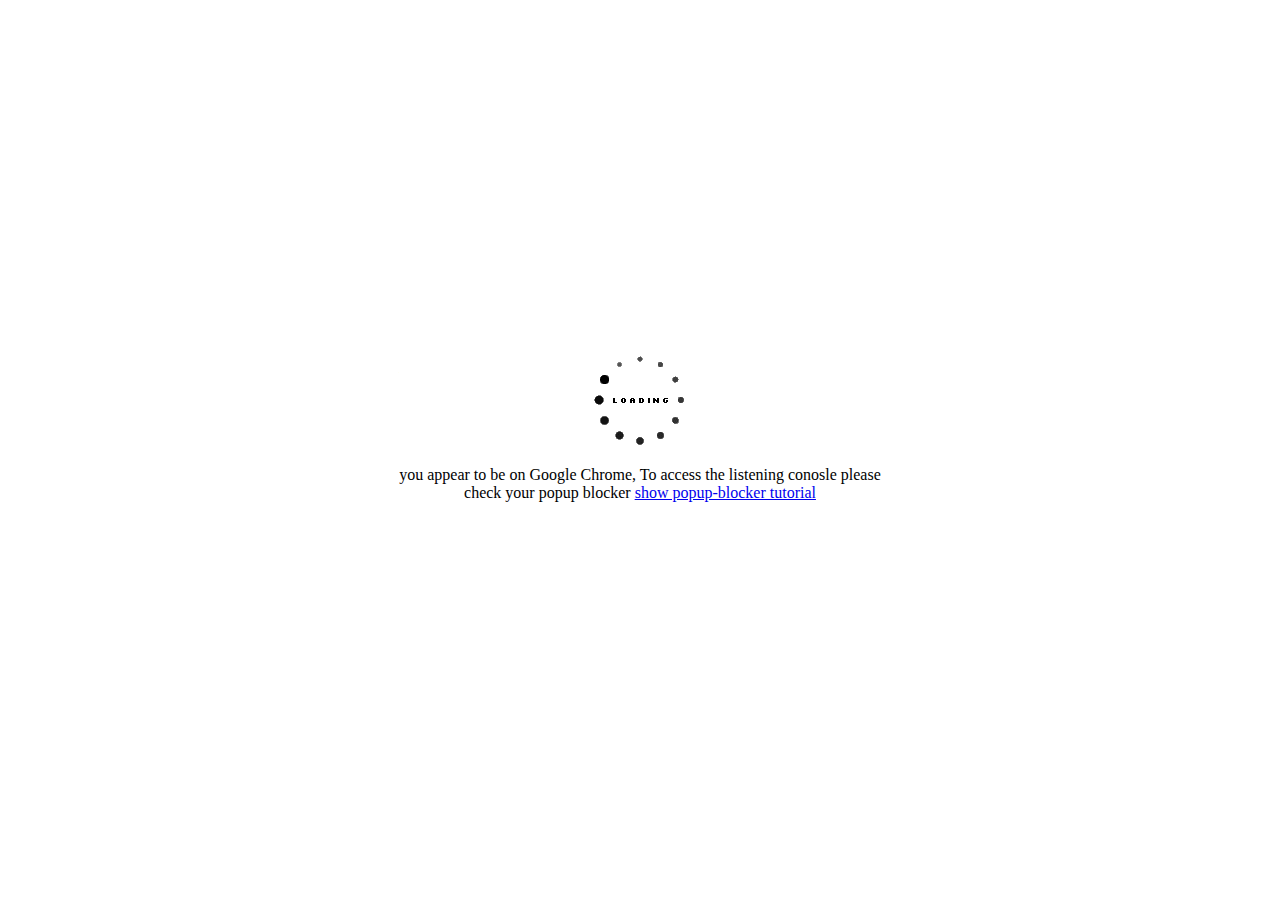
==== index.html @ d3e035c0 "first Publish" ====
<html>
<head>
<title>
Opening Listening Console...</title>
<script type="text/javascript">
//google analytics code
  var _gaq = _gaq || [];
  _gaq.push(['_setAccount', 'UA-36089825-1']);
  _gaq.push(['_trackPageview']);

  (function() {
    var ga = document.createElement('script'); ga.type = 'text/javascript'; ga.async = true;
    ga.src = ('https:' == document.location.protocol ? 'https://ssl' : 'http://www') + '.google-analytics.com/ga.js';
    var s = document.getElementsByTagName('script')[0]; s.parentNode.insertBefore(ga, s);
  })();

</script>
<script language="javascript"> 
function toggle() {
	var ele = document.getElementById("toggleText");
	var text = document.getElementById("displayText");
	if(ele.style.display == "block") {
    		ele.style.display = "none";
		text.innerHTML = "show popup-blocker tutorial";
  	}
	else {
		ele.style.display = "block";
		text.innerHTML = "hide";
	}
} 
</script><link rel="stylesheet" type="text/css" href="Styles/style.css">
<script type="text/javascript" src="Scripts/mobile_redirect.js"></script>
<script type="text/javascript" src="Scripts/detectchrome.js"></script>
<script type="text/javascript" src="Scripts/open_listening_console.js"></script>
<noscript>You must have javascript to open the Epik Beats listening console</noscript>
</head>
<body>
<div class="container">
<div class="content">
<script type="text/javascript">
document.write(message);
</script>
</div>
</div>
</body>
</html>
---- Styles/style.css ----
.container {
  position: absolute;
  top: 50%;
  left: 0px;
  width: 100%;
  height: 1px;
  overflow: visible;
}

.content{
  width: 800px;
  height: 200px;
  margin-left: -400px;  /***  width / 2   ***/
  position: absolute;
  top: -100px;          /***  height / 2   ***/
  left: 50%;
  text-align:center;
}
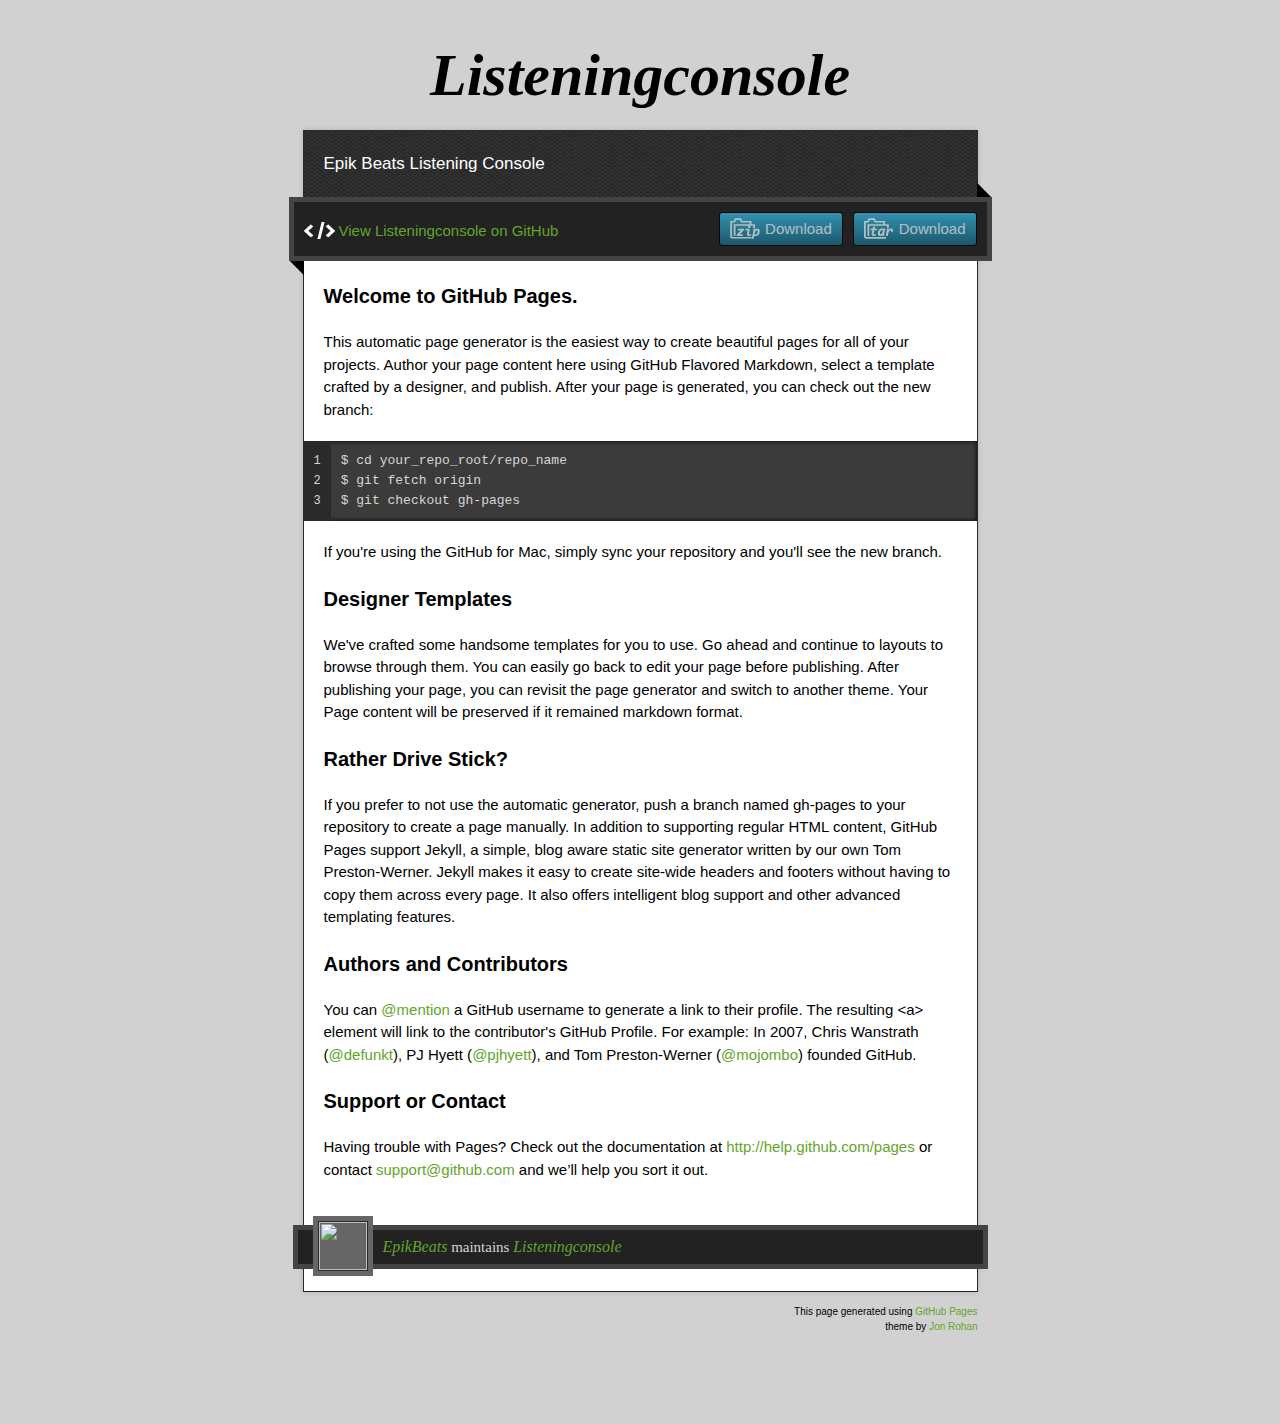
==== commit f0601488: "Create gh-pages branch via GitHub" ====
--- a/index.html
+++ b/index.html
@@ -1,46 +1,87 @@
+<!doctype html>
+<!-- The Time Machine GitHub pages theme was designed and developed by Jon Rohan, on Feb 7, 2012. -->
+<!-- Follow him for fun. http://twitter.com/jonrohan. Tail his code on http://github.com/jonrohan -->
 <html>
 <head>
-<title>
-Opening Listening Console...</title>
-<script type="text/javascript">
-//google analytics code
-  var _gaq = _gaq || [];
-  _gaq.push(['_setAccount', 'UA-36089825-1']);
-  _gaq.push(['_trackPageview']);
+  <meta charset="utf-8">
+  <meta http-equiv="X-UA-Compatible" content="IE=edge,chrome=1">
 
-  (function() {
-    var ga = document.createElement('script'); ga.type = 'text/javascript'; ga.async = true;
-    ga.src = ('https:' == document.location.protocol ? 'https://ssl' : 'http://www') + '.google-analytics.com/ga.js';
-    var s = document.getElementsByTagName('script')[0]; s.parentNode.insertBefore(ga, s);
-  })();
+  <link rel="stylesheet" href="stylesheets/stylesheet.css" media="screen"/>
+  <link rel="stylesheet" href="stylesheets/pygment_trac.css"/>
+  <script type="text/javascript" src="https://ajax.googleapis.com/ajax/libs/jquery/1.7.1/jquery.min.js"></script>
+  <script type="text/javascript" src="javascripts/script.js"></script>
 
-</script>
-<script language="javascript"> 
-function toggle() {
-	var ele = document.getElementById("toggleText");
-	var text = document.getElementById("displayText");
-	if(ele.style.display == "block") {
-    		ele.style.display = "none";
-		text.innerHTML = "show popup-blocker tutorial";
-  	}
-	else {
-		ele.style.display = "block";
-		text.innerHTML = "hide";
-	}
-} 
-</script><link rel="stylesheet" type="text/css" href="Styles/style.css">
-<script type="text/javascript" src="Scripts/mobile_redirect.js"></script>
-<script type="text/javascript" src="Scripts/detectchrome.js"></script>
-<script type="text/javascript" src="Scripts/open_listening_console.js"></script>
-<noscript>You must have javascript to open the Epik Beats listening console</noscript>
+  <title>Listeningconsole</title>
+  <meta name="description" content="Epik Beats Listening Console">
+
+  <meta name="viewport" content="width=device-width,initial-scale=1">
+
 </head>
+
 <body>
-<div class="container">
-<div class="content">
-<script type="text/javascript">
-document.write(message);
-</script>
-</div>
-</div>
+
+  <div class="wrapper">
+    <header>
+      <h1 class="title">Listeningconsole</h1>
+    </header>
+    <div id="container">
+      <p class="tagline">Epik Beats Listening Console</p>
+      <div id="main" role="main">
+        <div class="download-bar">
+        <div class="inner">
+          <a href="https://github.com/EpikBeats/listeningconsole/tarball/master" class="download-button tar"><span>Download</span></a>
+          <a href="https://github.com/EpikBeats/listeningconsole/zipball/master" class="download-button zip"><span>Download</span></a>
+          <a href="https://github.com/EpikBeats/listeningconsole" class="code">View Listeningconsole on GitHub</a>
+        </div>
+        <span class="blc"></span><span class="trc"></span>
+        </div>
+        <article class="markdown-body">
+          <h3>Welcome to GitHub Pages.</h3>
+
+<p>This automatic page generator is the easiest way to create beautiful pages for all of your projects. Author your page content here using GitHub Flavored Markdown, select a template crafted by a designer, and publish. After your page is generated, you can check out the new branch:</p>
+
+<pre><code>$ cd your_repo_root/repo_name
+$ git fetch origin
+$ git checkout gh-pages
+</code></pre>
+
+<p>If you're using the GitHub for Mac, simply sync your repository and you'll see the new branch.</p>
+
+<h3>Designer Templates</h3>
+
+<p>We've crafted some handsome templates for you to use. Go ahead and continue to layouts to browse through them. You can easily go back to edit your page before publishing. After publishing your page, you can revisit the page generator and switch to another theme. Your Page content will be preserved if it remained markdown format.</p>
+
+<h3>Rather Drive Stick?</h3>
+
+<p>If you prefer to not use the automatic generator, push a branch named <code>gh-pages</code> to your repository to create a page manually. In addition to supporting regular HTML content, GitHub Pages support Jekyll, a simple, blog aware static site generator written by our own Tom Preston-Werner. Jekyll makes it easy to create site-wide headers and footers without having to copy them across every page. It also offers intelligent blog support and other advanced templating features.</p>
+
+<h3>Authors and Contributors</h3>
+
+<p>You can <a href="https://github.com/blog/821" class="user-mention">@mention</a> a GitHub username to generate a link to their profile. The resulting <code>&lt;a&gt;</code> element will link to the contributor's GitHub Profile. For example: In 2007, Chris Wanstrath (<a href="https://github.com/defunkt" class="user-mention">@defunkt</a>), PJ Hyett (<a href="https://github.com/pjhyett" class="user-mention">@pjhyett</a>), and Tom Preston-Werner (<a href="https://github.com/mojombo" class="user-mention">@mojombo</a>) founded GitHub.</p>
+
+<h3>Support or Contact</h3>
+
+<p>Having trouble with Pages? Check out the documentation at <a href="http://help.github.com/pages">http://help.github.com/pages</a> or contact <a href="mailto:support@github.com">support@github.com</a> and we’ll help you sort it out.</p>
+        </article>
+      </div>
+    </div>
+    <footer>
+      <div class="owner">
+      <p><a href="https://github.com/EpikBeats" class="avatar"><img src="https://secure.gravatar.com/avatar/d41d8cd98f00b204e9800998ecf8427e?s=30&amp;d=https://a248.e.akamai.net/assets.github.com%2Fimages%2Fgravatars%2Fgravatar-user-420.png" width="48" height="48"/></a> <a href="https://github.com/EpikBeats">EpikBeats</a> maintains <a href="https://github.com/EpikBeats/listeningconsole">Listeningconsole</a></p>
+
+
+      </div>
+      <div class="creds">
+        <small>This page generated using <a href="https://pages.github.com/">GitHub Pages</a><br/>theme by <a href="http://twitter.com/jonrohan/">Jon Rohan</a></small>
+      </div>
+    </footer>
+  </div>
+  <div class="current-section">
+    <a href="#top">Scroll to top</a>
+    <a href="https://github.com/EpikBeats/listeningconsole/tarball/master" class="tar">tar</a><a href="https://github.com/EpikBeats/listeningconsole/zipball/master" class="zip">zip</a><a href="" class="code">source code</a>
+    <p class="name"></p>
+  </div>
+
+  
 </body>
-</html>+</html>
--- a/stylesheets/stylesheet.css
+++ b/stylesheets/stylesheet.css
@@ -0,0 +1,581 @@
+/* http://meyerweb.com/eric/tools/css/reset/
+   v2.0 | 20110126
+   License: none (public domain)
+*/
+
+html, body, div, span, applet, object, iframe,
+h1, h2, h3, h4, h5, h6, p, blockquote, pre,
+a, abbr, acronym, address, big, cite, code,
+del, dfn, em, img, ins, kbd, q, s, samp,
+small, strike, strong, sub, sup, tt, var,
+b, u, i, center,
+dl, dt, dd, ol, ul, li,
+fieldset, form, label, legend,
+table, caption, tbody, tfoot, thead, tr, th, td,
+article, aside, canvas, details, embed,
+figure, figcaption, footer, header, hgroup,
+menu, nav, output, ruby, section, summary,
+time, mark, audio, video {
+  margin: 0;
+  padding: 0;
+  border: 0;
+  font-size: 100%;
+  font: inherit;
+  vertical-align: baseline;
+}
+/* HTML5 display-role reset for older browsers */
+article, aside, details, figcaption, figure,
+footer, header, hgroup, menu, nav, section {
+  display: block;
+}
+body {
+  line-height: 1;
+}
+ol, ul {
+  list-style: none;
+}
+blockquote, q {
+  quotes: none;
+}
+blockquote:before, blockquote:after,
+q:before, q:after {
+  content: '';
+  content: none;
+}
+table {
+  border-collapse: collapse;
+  border-spacing: 0;
+}
+
+/* Style */
+
+body {
+  font-size: 15px;
+  font-family: Arial, Arial, Helvetica, sans-serif;
+  line-height: 1.5;
+  background: #D1D1D1;
+}
+
+a {
+  color: #63a52a;
+  text-decoration: none;
+  -webkit-transition: color ease-in-out 0.3s;
+}
+
+a:hover {
+  text-decoration: underline;
+  color: #90D355;
+}
+
+h1.title {
+  margin: 30px 20px 10px;
+  font-size: 60px;
+  font-weight: bold;
+  font-style: italic;
+  font-family:Georgia, serif;
+  text-align: center;
+}
+
+.wrapper {
+  width: 675px;
+  margin: 0 auto;
+}
+
+#container {
+  border: 1px solid #2a2a2a;
+  background: #ddd url(../images/pattern.png);
+  box-shadow: 0 0 5px #b1b1b1;
+}
+
+p.tagline {
+  padding: 20px 20px 0;
+  color: #fff;
+  font-size: 17px;
+}
+
+#main {
+  margin-top: 20px;
+  padding: 0 20px 90px;
+  background-color: #fff;
+}
+
+.download-bar {
+  background: #222;
+  border: 5px solid #444;
+  padding: 10px;
+  margin: 0 -35px 20px;
+  position: relative;
+}
+
+.download-bar .inner {
+  overflow: hidden;
+}
+
+.download-bar .watch-fork iframe {
+  display: block;
+  float: left;
+  border-right: 1px solid #ddd;
+  padding-right: 5px;
+}
+.download-bar .watch-fork iframe.last {
+  border-right: 0 none;
+  padding-right: 0;
+  padding-left: 5px;
+  border-left: 1px solid #fff;
+}
+.download-bar .watch-fork {
+  overflow: hidden;
+  float: right;
+  background-color: #eee;
+  padding: 5px;
+  border-radius: 3px;
+}
+
+.download-bar .blc {
+  border: 10px solid black;
+  border-color: transparent transparent black;
+  width: 0;
+  height: 0;
+  display: block;
+  position: absolute;
+  bottom: -15px;
+  left: 0;
+  -moz-transform: rotate(45deg);
+  -webkit-transform: rotate(45deg);
+}
+
+.download-bar .trc {
+  border: 10px solid black;
+  border-color:  black transparent transparent;
+  width: 0;
+  height: 0;
+  display: block;
+  position: absolute;
+  top: -15px;
+  right: 0;
+  -moz-transform: rotate(45deg);
+  -webkit-transform: rotate(45deg);
+}
+
+.download-bar .avatar {
+  border: 1px solid black;
+  display: block;
+  padding: 4px;
+  float: left;
+}
+
+.download-bar .avatar img {
+  display: block;
+}
+
+.download-bar a.code {
+  background: transparent url(../images/code.png) no-repeat 0 2px;
+  padding-left: 35px;
+  margin-top: 8px;
+  display: block;
+  float: left;
+  text-indent: 0;
+  width: auto;
+  height: auto;
+  opacity: 1;
+  -moz-opacity: 1;
+  filter:alpha(opacity=1);
+}
+
+.current-section {
+  position: fixed;
+  top: 0;
+  left: 50%;
+  width: 693px;
+  margin-left: -352px;
+  background: #222;
+  border: 5px solid #444;
+  color: #fff;
+  opacity: 0;
+  visibility: hidden;
+  -webkit-transition: opacity ease-in-out 0.3s;
+}
+
+.current-section p {
+  padding: 5px 27px;
+  font-size: 24px;
+  font-weight: bold;
+}
+
+.current-section a {
+  float: right;
+  text-indent: -10000px;
+  background: transparent url(../images/top.png) no-repeat 0 0;
+  width: 20px;
+  height: 20px;
+  opacity: 0.8;
+  margin-right: 12px;
+  margin-top: 12px;
+  -moz-opacity: 0.8;
+  filter:alpha(opacity=8);
+  -webkit-transition: opacity ease-in-out 0.3s;
+}
+
+.current-section a:hover {
+  opacity: 1;
+  -moz-opacity: 1;
+  filter:alpha(opacity=1);
+}
+
+.current-section a.zip {
+  margin-right: 8px;
+}
+
+a.zip,
+a.zip span {
+  background: transparent url(../images/zip.png) no-repeat 0 0;
+  width: 30px;
+  height: 21px;
+  opacity: 0.8;
+  display: inline-block;
+  text-indent: -10000px;
+  -moz-opacity: 0.8;
+  filter:alpha(opacity=8);
+  -webkit-transition: opacity ease-in-out 0.3s;
+}
+
+a.tar,
+a.tar span {
+  background: transparent url(../images/tar.png) no-repeat 0 0;
+  width: 30px;
+  height: 21px;
+  opacity: 0.8;
+  display: inline-block;
+  text-indent: -10000px;
+  -moz-opacity: 0.8;
+  filter:alpha(opacity=8);
+  -webkit-transition: opacity ease-in-out 0.3s;
+}
+
+a.code {
+  background: transparent url(../images/code.png) no-repeat 0 2px;
+  width: 30px;
+  height: 21px;
+  display: block;
+  opacity: 0.8;
+  display: inline-block;
+  text-indent: -10000px;
+  -moz-opacity: 0.8;
+  filter:alpha(opacity=8);
+  -webkit-transition: opacity ease-in-out 0.3s;
+}
+
+a.zip:hover,
+a.tar:hover,
+a.code:hover {
+  opacity: 1;
+  -moz-opacity: 1;
+  filter:alpha(opacity=1);
+}
+
+a.download-button {
+  border: 1px solid black;
+  border-radius: 3px;
+  display: inline-block;
+  text-indent: 0!important;
+  width: auto;
+  float: right;
+  background: #999; /* for non-css3 browsers */
+  filter: progid:DXImageTransform.Microsoft.gradient(startColorstr='#37ADD4', endColorstr='#1B657E'); /* for IE */
+  background: -webkit-gradient(linear, left top, left bottom, from(#37ADD4), to(#1B657E)); /* for webkit browsers */
+  background: -moz-linear-gradient(top,  #37ADD4,  #1B657E); /* for firefox 3.6+ */
+  height: auto;
+  margin-left: 10px;
+}
+
+a.download-button span {
+  background-position: 10px 5px;
+  width: auto;
+  height: auto;
+  padding: 5px 10px;
+  padding-left: 45px;
+  display: inline-block;
+  text-indent: 0!important;
+  color: #fff;
+}
+
+footer {
+  margin-bottom: 60px;
+  padding-bottom: 60px;
+}
+
+footer .owner {
+  background: #222;
+  border: 5px solid #444;
+  padding: 5px 15px;
+  margin: -67px -10px 35px;
+  color: #d6d6d6;
+}
+
+footer .creds small {
+  float: right;
+  font-size: 10px;
+  text-align: right;
+  margin-left: 15px;
+}
+
+footer .owner .avatar {
+  background-color: #666;
+  display: block;
+  margin: -19px 10px 0 0;
+  width: 60px;
+  float: left;
+}
+
+footer .owner img {
+  display: block;
+  border: 1px solid #2a2a2a;
+  margin: 5px;
+}
+
+footer .owner p {
+  font-family:Georgia, serif;
+}
+
+footer .owner p a {
+  font-size: 16px;
+  font-style: italic;
+}
+
+/* Markdown */
+.markdown-body h1,
+.markdown-body h2,
+.markdown-body h3,
+.markdown-body h4,
+.markdown-body h5,
+.markdown-body h6,
+.markdown-body p,
+.markdown-body pre,
+.markdown-body ul,
+.markdown-body ol,
+.markdown-body dl,
+.markdown-body table,
+.markdown-body blockquote {
+  margin-bottom: 20px;
+}
+
+.markdown-body h1,
+.markdown-body h2,
+.markdown-body h3,
+.markdown-body h4,
+.markdown-body h5,
+.markdown-body h6 {
+  font-weight: bold;
+}
+
+.markdown-body h1 {
+  font-size: 28px;
+}
+
+.markdown-body h2 {
+  font-size: 24px;
+  color: #557398;
+}
+
+.markdown-body h3 {
+  font-size: 20px;
+}
+
+.markdown-body h4 {
+  font-size: 18px;
+}
+
+.markdown-body h5 {
+  font-size: 16px;
+}
+
+.markdown-body pre {
+  padding: 10px 70px 10px 0;
+  margin-left: -20px;
+  margin-right: -20px;
+  font-family: 'Monaco', 'Lucida Console', monospace;
+  font-size: 13px;
+  line-height: 20px;
+  box-shadow: inset 0 0 5px #000;
+  word-wrap: break-word;
+  background-color:#3b3b3b;
+  color: #d6d6d6;
+}
+
+.markdown-body pre.lines {
+  font-size: 12px;
+  margin:0 10px 0 -20px;
+  padding: 10px;
+  float:  left;
+  display: block;
+  text-align: right;
+  box-shadow: none;
+  background-color:#2a2a2a;
+  color: #d6d6d6;
+}
+
+.markdown-body ul,
+.markdown-body ol {
+  padding-left: 30px;
+}
+
+.markdown-body ul {
+  list-style-type: disc;
+}
+
+.markdown-body li,
+.markdown-body li p,
+.markdown-body dd,
+.markdown-body dd p {
+  margin-bottom: 10px;
+}
+
+.markdown-body li pre,
+.markdown-body li pre.lines,
+.markdown-body dd pre,
+.markdown-body dd pre.lines {
+  margin-left: -35px;
+}
+
+.markdown-body dt {
+  font-weight: bold;
+  font-style: italic;
+}
+
+.markdown-body dd {
+  margin-left: 15px;
+}
+
+.markdown-body table {
+  width: 673px;
+  margin-left: -20px;
+  margin-right: -20px;
+}
+
+.markdown-body tbody {
+  border-top: 2px solid #557398;
+  border-bottom: 2px solid #557398;
+  background-color: #EBEFF4;
+}
+
+.markdown-body table td * {
+  margin: 0;
+}
+
+.markdown-body td {
+  border-right: 1px solid #557398;
+  border-bottom: 1px solid #557398;
+  padding: 5px;
+}
+
+.markdown-body td:first-child,
+.markdown-body th:first-child {
+  width: 30%;
+  padding-left: 20px;
+}
+
+.markdown-body td:last-child {
+  border-right: 0 none;
+}
+
+.markdown-body th {
+  font-size: 18px;
+  font-weight: bold;
+  text-align: left;
+  padding: 5px;
+}
+
+.markdown-body tt {
+  background-color:#3b3b3b;
+  color: #d6d6d6;
+  padding: 2px 3px;
+}
+
+.markdown-body blockquote {
+  font-style: italic;
+  font-family:Georgia, serif;
+  font-size: 17px;
+  border-top: 3px solid #333;
+  border-bottom: 3px solid #333;
+  padding: 10px 20px;
+  padding-left: 50px;
+}
+
+.markdown-body blockquote:before {
+  font-style: italic;
+  font-family: Georgia, serif;
+  font-size: 90px;
+  height: 90px;
+  margin-left: -60px;
+  margin-top: -25px;
+  content: "‟";
+  display: block;
+  float: left;
+}
+
+.markdown-body img {
+  max-width: 100%;
+  @include box-sizing(border-box);
+}
+
+.highlight  { background: #ffffff; }
+.highlight .c { color: #999988; font-style: italic } /* Comment */
+.highlight .err { color: #a61717; background-color: #e3d2d2 } /* Error */
+.highlight .k { font-weight: bold } /* Keyword */
+.highlight .o { font-weight: bold } /* Operator */
+.highlight .cm { color: #999988; font-style: italic } /* Comment.Multiline */
+.highlight .cp { color: #999999; font-weight: bold } /* Comment.Preproc */
+.highlight .c1 { color: #999988; font-style: italic } /* Comment.Single */
+.highlight .cs { color: #999999; font-weight: bold; font-style: italic } /* Comment.Special */
+.highlight .gd { color: #000000; background-color: #ffdddd } /* Generic.Deleted */
+.highlight .gd .x { color: #000000; background-color: #ffaaaa } /* Generic.Deleted.Specific */
+.highlight .ge { font-style: italic } /* Generic.Emph */
+.highlight .gr { color: #aa0000 } /* Generic.Error */
+.highlight .gh { color: #999999 } /* Generic.Heading */
+.highlight .gi { color: #000000; background-color: #ddffdd } /* Generic.Inserted */
+.highlight .gi .x { color: #000000; background-color: #aaffaa } /* Generic.Inserted.Specific */
+.highlight .go { color: #888888 } /* Generic.Output */
+.highlight .gp { color: #555555 } /* Generic.Prompt */
+.highlight .gs { font-weight: bold } /* Generic.Strong */
+.highlight .gu { color: #800080; font-weight: bold; } /* Generic.Subheading */
+.highlight .gt { color: #aa0000 } /* Generic.Traceback */
+.highlight .kc { font-weight: bold } /* Keyword.Constant */
+.highlight .kd { font-weight: bold } /* Keyword.Declaration */
+.highlight .kn { font-weight: bold } /* Keyword.Namespace */
+.highlight .kp { font-weight: bold } /* Keyword.Pseudo */
+.highlight .kr { font-weight: bold } /* Keyword.Reserved */
+.highlight .kt { color: #445588; font-weight: bold } /* Keyword.Type */
+.highlight .m { color: #009999 } /* Literal.Number */
+.highlight .s { color: #d14 } /* Literal.String */
+.highlight .na { color: #008080 } /* Name.Attribute */
+.highlight .nb { color: #0086B3 } /* Name.Builtin */
+.highlight .nc { color: #445588; font-weight: bold } /* Name.Class */
+.highlight .no { color: #008080 } /* Name.Constant */
+.highlight .ni { color: #800080 } /* Name.Entity */
+.highlight .ne { color: #990000; font-weight: bold } /* Name.Exception */
+.highlight .nf { color: #990000; font-weight: bold } /* Name.Function */
+.highlight .nn { color: #555555 } /* Name.Namespace */
+.highlight .nt { color: #000080 } /* Name.Tag */
+.highlight .nv { color: #008080 } /* Name.Variable */
+.highlight .ow { font-weight: bold } /* Operator.Word */
+.highlight .w { color: #bbbbbb } /* Text.Whitespace */
+.highlight .mf { color: #009999 } /* Literal.Number.Float */
+.highlight .mh { color: #009999 } /* Literal.Number.Hex */
+.highlight .mi { color: #009999 } /* Literal.Number.Integer */
+.highlight .mo { color: #009999 } /* Literal.Number.Oct */
+.highlight .sb { color: #d14 } /* Literal.String.Backtick */
+.highlight .sc { color: #d14 } /* Literal.String.Char */
+.highlight .sd { color: #d14 } /* Literal.String.Doc */
+.highlight .s2 { color: #d14 } /* Literal.String.Double */
+.highlight .se { color: #d14 } /* Literal.String.Escape */
+.highlight .sh { color: #d14 } /* Literal.String.Heredoc */
+.highlight .si { color: #d14 } /* Literal.String.Interpol */
+.highlight .sx { color: #d14 } /* Literal.String.Other */
+.highlight .sr { color: #009926 } /* Literal.String.Regex */
+.highlight .s1 { color: #d14 } /* Literal.String.Single */
+.highlight .ss { color: #990073 } /* Literal.String.Symbol */
+.highlight .bp { color: #999999 } /* Name.Builtin.Pseudo */
+.highlight .vc { color: #008080 } /* Name.Variable.Class */
+.highlight .vg { color: #008080 } /* Name.Variable.Global */
+.highlight .vi { color: #008080 } /* Name.Variable.Instance */
+.highlight .il { color: #009999 } /* Literal.Number.Integer.Long */--- a/stylesheets/pygment_trac.css
+++ b/stylesheets/pygment_trac.css
@@ -0,0 +1,69 @@
+.highlight  { background: #ffffff; }
+.highlight .c { color: #999988; font-style: italic } /* Comment */
+.highlight .err { color: #a61717; background-color: #e3d2d2 } /* Error */
+.highlight .k { font-weight: bold } /* Keyword */
+.highlight .o { font-weight: bold } /* Operator */
+.highlight .cm { color: #999988; font-style: italic } /* Comment.Multiline */
+.highlight .cp { color: #999999; font-weight: bold } /* Comment.Preproc */
+.highlight .c1 { color: #999988; font-style: italic } /* Comment.Single */
+.highlight .cs { color: #999999; font-weight: bold; font-style: italic } /* Comment.Special */
+.highlight .gd { color: #000000; background-color: #ffdddd } /* Generic.Deleted */
+.highlight .gd .x { color: #000000; background-color: #ffaaaa } /* Generic.Deleted.Specific */
+.highlight .ge { font-style: italic } /* Generic.Emph */
+.highlight .gr { color: #aa0000 } /* Generic.Error */
+.highlight .gh { color: #999999 } /* Generic.Heading */
+.highlight .gi { color: #000000; background-color: #ddffdd } /* Generic.Inserted */
+.highlight .gi .x { color: #000000; background-color: #aaffaa } /* Generic.Inserted.Specific */
+.highlight .go { color: #888888 } /* Generic.Output */
+.highlight .gp { color: #555555 } /* Generic.Prompt */
+.highlight .gs { font-weight: bold } /* Generic.Strong */
+.highlight .gu { color: #800080; font-weight: bold; } /* Generic.Subheading */
+.highlight .gt { color: #aa0000 } /* Generic.Traceback */
+.highlight .kc { font-weight: bold } /* Keyword.Constant */
+.highlight .kd { font-weight: bold } /* Keyword.Declaration */
+.highlight .kn { font-weight: bold } /* Keyword.Namespace */
+.highlight .kp { font-weight: bold } /* Keyword.Pseudo */
+.highlight .kr { font-weight: bold } /* Keyword.Reserved */
+.highlight .kt { color: #445588; font-weight: bold } /* Keyword.Type */
+.highlight .m { color: #009999 } /* Literal.Number */
+.highlight .s { color: #d14 } /* Literal.String */
+.highlight .na { color: #008080 } /* Name.Attribute */
+.highlight .nb { color: #0086B3 } /* Name.Builtin */
+.highlight .nc { color: #445588; font-weight: bold } /* Name.Class */
+.highlight .no { color: #008080 } /* Name.Constant */
+.highlight .ni { color: #800080 } /* Name.Entity */
+.highlight .ne { color: #990000; font-weight: bold } /* Name.Exception */
+.highlight .nf { color: #990000; font-weight: bold } /* Name.Function */
+.highlight .nn { color: #555555 } /* Name.Namespace */
+.highlight .nt { color: #000080 } /* Name.Tag */
+.highlight .nv { color: #008080 } /* Name.Variable */
+.highlight .ow { font-weight: bold } /* Operator.Word */
+.highlight .w { color: #bbbbbb } /* Text.Whitespace */
+.highlight .mf { color: #009999 } /* Literal.Number.Float */
+.highlight .mh { color: #009999 } /* Literal.Number.Hex */
+.highlight .mi { color: #009999 } /* Literal.Number.Integer */
+.highlight .mo { color: #009999 } /* Literal.Number.Oct */
+.highlight .sb { color: #d14 } /* Literal.String.Backtick */
+.highlight .sc { color: #d14 } /* Literal.String.Char */
+.highlight .sd { color: #d14 } /* Literal.String.Doc */
+.highlight .s2 { color: #d14 } /* Literal.String.Double */
+.highlight .se { color: #d14 } /* Literal.String.Escape */
+.highlight .sh { color: #d14 } /* Literal.String.Heredoc */
+.highlight .si { color: #d14 } /* Literal.String.Interpol */
+.highlight .sx { color: #d14 } /* Literal.String.Other */
+.highlight .sr { color: #009926 } /* Literal.String.Regex */
+.highlight .s1 { color: #d14 } /* Literal.String.Single */
+.highlight .ss { color: #990073 } /* Literal.String.Symbol */
+.highlight .bp { color: #999999 } /* Name.Builtin.Pseudo */
+.highlight .vc { color: #008080 } /* Name.Variable.Class */
+.highlight .vg { color: #008080 } /* Name.Variable.Global */
+.highlight .vi { color: #008080 } /* Name.Variable.Instance */
+.highlight .il { color: #009999 } /* Literal.Number.Integer.Long */
+
+.type-csharp .highlight .k { color: #0000FF }
+.type-csharp .highlight .kt { color: #0000FF }
+.type-csharp .highlight .nf { color: #000000; font-weight: normal }
+.type-csharp .highlight .nc { color: #2B91AF }
+.type-csharp .highlight .nn { color: #000000 }
+.type-csharp .highlight .s { color: #A31515 }
+.type-csharp .highlight .sc { color: #A31515 }
